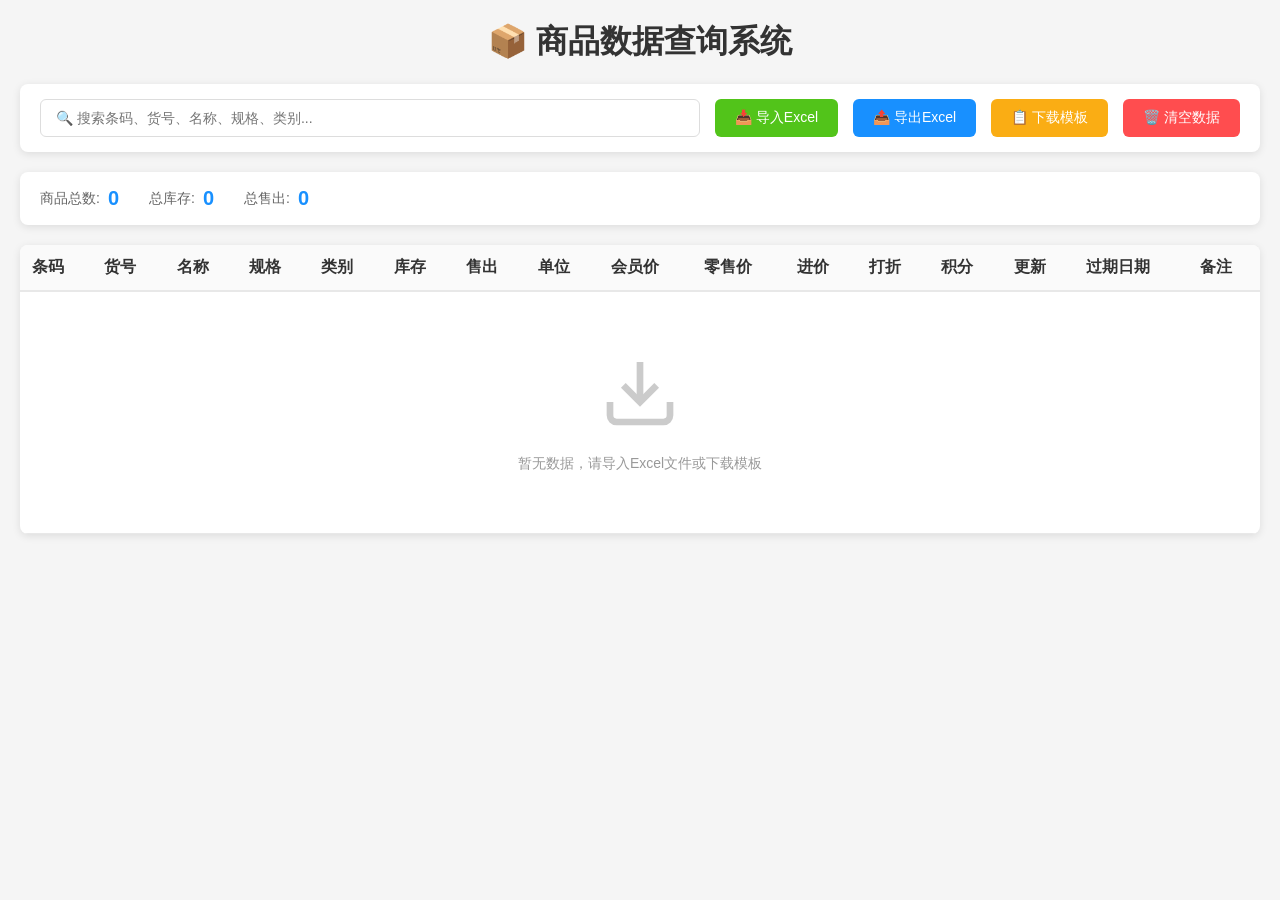
==== listino.html @ 7a41d668 "feat: listino 商品查询系统 - 性能优化版(防抖+分页渲染)" ====
<!DOCTYPE html>
<html lang="zh-CN">
<head>
    <meta charset="UTF-8">
    <meta name="viewport" content="width=device-width, initial-scale=1.0">
    <title>商品数据查询系统</title>
    <script src="https://cdn.sheetjs.com/xlsx-0.20.0/package/dist/xlsx.full.min.js"></script>
    <style>
        * {
            margin: 0;
            padding: 0;
            box-sizing: border-box;
        }
        body {
            font-family: -apple-system, BlinkMacSystemFont, 'Segoe UI', Roboto, sans-serif;
            background: #f5f5f5;
            padding: 20px;
        }
        .container {
            max-width: 1400px;
            margin: 0 auto;
        }
        h1 {
            text-align: center;
            color: #333;
            margin-bottom: 20px;
        }
        .toolbar {
            background: white;
            padding: 15px 20px;
            border-radius: 8px;
            box-shadow: 0 2px 8px rgba(0,0,0,0.1);
            margin-bottom: 20px;
            display: flex;
            flex-wrap: wrap;
            gap: 15px;
            align-items: center;
        }
        .search-box {
            flex: 1;
            min-width: 250px;
            position: relative;
        }
        .search-box input {
            width: 100%;
            padding: 10px 36px 10px 15px;
            border: 1px solid #ddd;
            border-radius: 6px;
            font-size: 14px;
        }
        /* 搜索loading指示器 */
        .search-loading {
            position: absolute;
            right: 10px;
            top: 50%;
            transform: translateY(-50%);
            width: 16px;
            height: 16px;
            border: 2px solid #e8e8e8;
            border-top-color: #1890ff;
            border-radius: 50%;
            animation: spin 0.6s linear infinite;
            display: none;
        }
        @keyframes spin { to { transform: rotate(360deg); } }
        .search-box.loading .search-loading { display: block; }
        .btn {
            padding: 10px 20px;
            border: none;
            border-radius: 6px;
            cursor: pointer;
            font-size: 14px;
            transition: all 0.3s;
        }
        .btn-primary { background: #1890ff; color: white; }
        .btn-primary:hover { background: #40a9ff; }
        .btn-secondary { background: #52c41a; color: white; }
        .btn-secondary:hover { background: #73d13d; }
        .btn-warning { background: #faad14; color: white; }
        .btn-warning:hover { background: #ffc53d; }
        .btn-danger { background: #ff4d4f; color: white; }
        .btn-danger:hover { background: #ff7875; }
        input[type="file"] { display: none; }
        .stats {
            background: white;
            padding: 15px 20px;
            border-radius: 8px;
            box-shadow: 0 2px 8px rgba(0,0,0,0.1);
            margin-bottom: 20px;
            display: flex;
            gap: 30px;
            flex-wrap: wrap;
        }
        .stat-item { display: flex; align-items: center; gap: 8px; }
        .stat-label { color: #666; font-size: 14px; }
        .stat-value { color: #1890ff; font-size: 20px; font-weight: bold; }
        .table-container {
            background: white;
            border-radius: 8px;
            box-shadow: 0 2px 8px rgba(0,0,0,0.1);
            overflow: hidden;
        }
        table { width: 100%; border-collapse: collapse; }
        th {
            background: #fafafa;
            padding: 12px;
            text-align: left;
            font-weight: 600;
            color: #333;
            border-bottom: 2px solid #e8e8e8;
            white-space: nowrap;
        }
        td { padding: 12px; border-bottom: 1px solid #e8e8e8; font-size: 14px; }
        tr:hover { background: #f5f5f5; }
        .empty-state { text-align: center; padding: 60px 20px; color: #999; }
        .empty-state svg { width: 80px; height: 80px; margin-bottom: 20px; opacity: 0.5; }
        .message {
            position: fixed;
            top: 20px;
            right: 20px;
            padding: 12px 20px;
            border-radius: 6px;
            color: white;
            font-size: 14px;
            z-index: 1000;
            animation: slideIn 0.3s ease;
        }
        @keyframes slideIn {
            from { transform: translateX(100%); opacity: 0; }
            to { transform: translateX(0); opacity: 1; }
        }
        .message.success { background: #52c41a; }
        .message.error { background: #ff4d4f; }
        .message.info { background: #1890ff; }
        .highlight {
            background: #ffe58f;
            padding: 0 2px;
            border-radius: 2px;
        }
        /* 分页控件 */
        .pagination {
            display: flex;
            align-items: center;
            justify-content: space-between;
            padding: 12px 20px;
            border-top: 1px solid #e8e8e8;
            flex-wrap: wrap;
            gap: 10px;
        }
        .pagination-info { color: #666; font-size: 13px; }
        .pagination-btns { display: flex; gap: 6px; align-items: center; flex-wrap: wrap; }
        .page-btn {
            padding: 5px 12px;
            border: 1px solid #d9d9d9;
            background: white;
            border-radius: 4px;
            cursor: pointer;
            font-size: 13px;
            transition: all 0.2s;
        }
        .page-btn:hover:not(:disabled) { border-color: #1890ff; color: #1890ff; }
        .page-btn.active { background: #1890ff; border-color: #1890ff; color: white; }
        .page-btn:disabled { opacity: 0.4; cursor: not-allowed; }
        .page-size-select {
            padding: 5px 8px;
            border: 1px solid #d9d9d9;
            border-radius: 4px;
            font-size: 13px;
            cursor: pointer;
        }
    </style>
</head>
<body>
    <div class="container">
        <h1>📦 商品数据查询系统</h1>
        
        <div class="toolbar">
            <div class="search-box" id="searchBox">
                <input type="text" id="searchInput" placeholder="🔍 搜索条码、货号、名称、规格、类别...">
                <div class="search-loading"></div>
            </div>
            <button class="btn btn-secondary" onclick="document.getElementById('fileInput').click()">
                📥 导入Excel
            </button>
            <input type="file" id="fileInput" accept=".xlsx,.xls" onchange="importExcel(event)">
            <button class="btn btn-primary" onclick="exportExcel()">📤 导出Excel</button>
            <button class="btn btn-warning" onclick="downloadTemplate()">📋 下载模板</button>
            <button class="btn btn-danger" onclick="clearAllData()">🗑️ 清空数据</button>
        </div>

        <div class="stats">
            <div class="stat-item">
                <span class="stat-label">商品总数:</span>
                <span class="stat-value" id="totalCount">0</span>
            </div>
            <div class="stat-item">
                <span class="stat-label">总库存:</span>
                <span class="stat-value" id="totalStock">0</span>
            </div>
            <div class="stat-item">
                <span class="stat-label">总售出:</span>
                <span class="stat-value" id="totalSold">0</span>
            </div>
        </div>

        <div class="table-container">
            <table id="productTable">
                <thead>
                    <tr>
                        <th>条码</th>
                        <th>货号</th>
                        <th>名称</th>
                        <th>规格</th>
                        <th>类别</th>
                        <th>库存</th>
                        <th>售出</th>
                        <th>单位</th>
                        <th>会员价</th>
                        <th>零售价</th>
                        <th>进价</th>
                        <th>打折</th>
                        <th>积分</th>
                        <th>更新</th>
                        <th>过期日期</th>
                        <th>备注</th>
                    </tr>
                </thead>
                <tbody id="productTableBody">
                    <tr>
                        <td colspan="16" class="empty-state">
                            <svg viewBox="0 0 24 24" fill="none" stroke="currentColor" stroke-width="2">
                                <path d="M21 15v4a2 2 0 0 1-2 2H5a2 2 0 0 1-2-2v-4"/>
                                <polyline points="7 10 12 15 17 10"/>
                                <line x1="12" y1="15" x2="12" y2="3"/>
                            </svg>
                            <p>暂无数据，请导入Excel文件或下载模板</p>
                        </td>
                    </tr>
                </tbody>
            </table>
            <!-- 分页控件 -->
            <div class="pagination" id="paginationBar" style="display:none;">
                <div class="pagination-info" id="pageInfo">共 0 条</div>
                <div class="pagination-btns" id="pageBtns"></div>
                <div style="display:flex;align-items:center;gap:8px;">
                    <span style="font-size:13px;color:#666;">每页</span>
                    <select class="page-size-select" id="pageSizeSelect" onchange="changePageSize(this.value)">
                        <option value="50">50</option>
                        <option value="100" selected>100</option>
                        <option value="200">200</option>
                        <option value="500">500</option>
                    </select>
                    <span style="font-size:13px;color:#666;">条</span>
                </div>
            </div>
        </div>
    </div>

    <script>
        // ── 状态 ──────────────────────────────────────────────
        let products = [];           // 全量数据（内存）
        let filteredProducts = [];   // 搜索过滤后的数据
        let currentPage = 1;
        let pageSize = 100;
        let searchTimer = null;      // 防抖 timer

        // ── IndexedDB ─────────────────────────────────────────
        const DB_NAME = 'ProductDB';
        const DB_VERSION = 1;
        const STORE_NAME = 'products';
        let db = null;

        function initDB() {
            return new Promise((resolve, reject) => {
                const request = indexedDB.open(DB_NAME, DB_VERSION);
                request.onerror = () => reject(request.error);
                request.onsuccess = () => { db = request.result; resolve(db); };
                request.onupgradeneeded = (event) => {
                    const database = event.target.result;
                    if (!database.objectStoreNames.contains(STORE_NAME)) {
                        const store = database.createObjectStore(STORE_NAME, { keyPath: '条码' });
                        store.createIndex('名称', '名称', { unique: false });
                        store.createIndex('货号', '货号', { unique: false });
                        store.createIndex('类别', '类别', { unique: false });
                    }
                };
            });
        }

        async function loadData() {
            if (!db) await initDB();
            return new Promise((resolve, reject) => {
                const tx = db.transaction([STORE_NAME], 'readonly');
                const store = tx.objectStore(STORE_NAME);
                const req = store.getAll();
                req.onsuccess = () => {
                    products = req.result;
                    filteredProducts = products;
                    currentPage = 1;
                    renderPage();
                    updateStats();
                    resolve(products);
                };
                req.onerror = () => reject(req.error);
            });
        }

        async function saveData() {
            if (!db) await initDB();
            return new Promise((resolve, reject) => {
                const tx = db.transaction([STORE_NAME], 'readwrite');
                const store = tx.objectStore(STORE_NAME);
                const clearReq = store.clear();
                clearReq.onsuccess = () => {
                    if (products.length === 0) { resolve(); return; }
                    let done = 0;
                    products.forEach(p => {
                        const r = store.put(p);
                        r.onsuccess = () => { if (++done === products.length) resolve(); };
                        r.onerror = () => reject(r.error);
                    });
                };
                clearReq.onerror = () => reject(clearReq.error);
            });
        }

        // ── 统计 ──────────────────────────────────────────────
        function updateStats() {
            document.getElementById('totalCount').textContent = products.length;
            const totalStock = products.reduce((s, p) => s + (parseFloat(p['库存']) || 0), 0);
            const totalSold  = products.reduce((s, p) => s + (parseFloat(p['售出']) || 0), 0);
            document.getElementById('totalStock').textContent = totalStock;
            document.getElementById('totalSold').textContent  = totalSold;
        }

        // ── 渲染（只渲染当前页，用 DocumentFragment 减少重绘）──
        const COLUMNS = ['条码','货号','名称','规格','类别','库存','售出','单位','会员价','零售价','进价','打折','积分','更新','过期日期','备注'];

        function renderPage() {
            const tbody = document.getElementById('productTableBody');
            const total = filteredProducts.length;
            const term  = document.getElementById('searchInput').value.trim();

            if (total === 0) {
                tbody.innerHTML = `
                    <tr><td colspan="16" class="empty-state">
                        <svg viewBox="0 0 24 24" fill="none" stroke="currentColor" stroke-width="2">
                            <path d="M21 15v4a2 2 0 0 1-2 2H5a2 2 0 0 1-2-2v-4"/>
                            <polyline points="7 10 12 15 17 10"/>
                            <line x1="12" y1="15" x2="12" y2="3"/>
                        </svg>
                        <p>${term ? '未找到匹配的商品' : '暂无数据，请导入Excel文件或下载模板'}</p>
                    </td></tr>`;
                updatePagination(0);
                return;
            }

            const totalPages = Math.ceil(total / pageSize);
            if (currentPage > totalPages) currentPage = totalPages;

            const start    = (currentPage - 1) * pageSize;
            const pageData = filteredProducts.slice(start, start + pageSize);
            const termLow  = term.toLowerCase();

            // DocumentFragment 批量操作，避免多次触发重排
            const frag = document.createDocumentFragment();
            pageData.forEach(product => {
                const tr = document.createElement('tr');
                COLUMNS.forEach(col => {
                    const td  = document.createElement('td');
                    const raw = product[col] !== undefined ? String(product[col]) : '';
                    if (term && raw.toLowerCase().includes(termLow)) {
                        td.innerHTML = safeHighlight(raw, term);
                    } else {
                        td.textContent = raw;
                    }
                    tr.appendChild(td);
                });
                frag.appendChild(tr);
            });

            tbody.innerHTML = '';
            tbody.appendChild(frag);
            updatePagination(total);
        }

        // 安全高亮：先 escape 再高亮，防 XSS
        function safeHighlight(text, term) {
            const esc = s => s.replace(/&/g,'&amp;').replace(/</g,'&lt;').replace(/>/g,'&gt;');
            const escapedText = esc(text);
            const escapedTerm = esc(term).replace(/[.*+?^${}()|[\]\\]/g, '\\$&');
            return escapedText.replace(new RegExp('(' + escapedTerm + ')', 'gi'),
                '<span class="highlight">$1</span>');
        }

        // ── 分页控件 ──────────────────────────────────────────
        function updatePagination(total) {
            const bar        = document.getElementById('paginationBar');
            const totalPages = Math.ceil(total / pageSize);

            if (total === 0) { bar.style.display = 'none'; return; }
            bar.style.display = 'flex';

            const start = (currentPage - 1) * pageSize + 1;
            const end   = Math.min(currentPage * pageSize, total);
            document.getElementById('pageInfo').textContent =
                `共 ${total} 条，显示 ${start}-${end} 条`;

            const btns = document.getElementById('pageBtns');
            btns.innerHTML = '';
            if (totalPages <= 1) return;

            // 上一页
            const prev = makePageBtn('‹ 上一页', currentPage === 1, () => goToPage(currentPage - 1));
            btns.appendChild(prev);

            // 页码省略逻辑
            let pages = [];
            if (totalPages <= 7) {
                pages = Array.from({length: totalPages}, (_, i) => i + 1);
            } else {
                pages = [1];
                if (currentPage > 3) pages.push('…');
                for (let i = Math.max(2, currentPage-1); i <= Math.min(totalPages-1, currentPage+1); i++) pages.push(i);
                if (currentPage < totalPages - 2) pages.push('…');
                pages.push(totalPages);
            }
            pages.forEach(p => {
                if (p === '…') {
                    const sp = document.createElement('span');
                    sp.textContent = '···'; sp.style.padding = '0 4px'; sp.style.color = '#999';
                    btns.appendChild(sp);
                } else {
                    btns.appendChild(makePageBtn(p, false, () => goToPage(p), p === currentPage));
                }
            });

            // 下一页
            btns.appendChild(makePageBtn('下一页 ›', currentPage === totalPages, () => goToPage(currentPage + 1)));
        }

        function makePageBtn(text, disabled, onClick, active = false) {
            const btn = document.createElement('button');
            btn.className = 'page-btn' + (active ? ' active' : '');
            btn.textContent = text;
            btn.disabled = disabled;
            btn.onclick = onClick;
            return btn;
        }

        function goToPage(page) {
            const totalPages = Math.ceil(filteredProducts.length / pageSize);
            if (page < 1 || page > totalPages) return;
            currentPage = page;
            renderPage();
            document.querySelector('.table-container').scrollIntoView({behavior: 'smooth', block: 'start'});
        }

        function changePageSize(val) {
            pageSize = parseInt(val);
            currentPage = 1;
            renderPage();
        }

        // ── 搜索（防抖 300ms）────────────────────────────────
        function searchProducts() {
            const box = document.getElementById('searchBox');
            box.classList.add('loading');
            clearTimeout(searchTimer);
            searchTimer = setTimeout(() => {
                const term     = document.getElementById('searchInput').value.trim();
                const termLow  = term.toLowerCase();
                const fields   = ['条码','货号','名称','规格','类别'];

                if (!term) {
                    filteredProducts = products;
                } else {
                    filteredProducts = products.filter(p => {
                        for (let i = 0; i < fields.length; i++) {
                            const v = p[fields[i]];
                            if (v && String(v).toLowerCase().includes(termLow)) return true;
                        }
                        return false;
                    });
                }
                currentPage = 1;
                renderPage();
                box.classList.remove('loading');
            }, 300); // 300ms 防抖：停止输入后才开始搜索
        }

        // ── 导入 Excel ────────────────────────────────────────
        async function importExcel(event) {
            const file = event.target.files[0];
            if (!file) return;
            const reader = new FileReader();
            reader.onload = async function(e) {
                try {
                    const data = new Uint8Array(e.target.result);
                    const wb   = XLSX.read(data, { type: 'array' });
                    const ws   = wb.Sheets[wb.SheetNames[0]];
                    const json = XLSX.utils.sheet_to_json(ws);
                    if (json.length === 0) { showMessage('Excel文件为空', 'error'); return; }
                    showMessage(`正在处理 ${json.length} 条数据...`, 'info');

                    const processed = json.map(row => {
                        const p = {};
                        COLUMNS.forEach(col => {
                            let v = row[col];
                            if (col === '条码' && v !== undefined) {
                                v = String(v);
                                if (v.includes('e') || v.includes('E')) v = Number(v).toFixed(0);
                            }
                            p[col] = v !== undefined ? v : '';
                        });
                        return p;
                    });

                    const map = new Map(products.map(p => [p['条码'], p]));
                    processed.forEach(p => { if (p['条码']) map.set(p['条码'], p); });
                    products = Array.from(map.values());

                    await saveData();
                    filteredProducts = products;
                    currentPage = 1;
                    renderPage();
                    updateStats();
                    showMessage(`成功导入 ${processed.length} 条商品数据`, 'success');
                } catch (err) {
                    showMessage('导入失败: ' + err.message, 'error');
                    console.error(err);
                }
            };
            reader.readAsArrayBuffer(file);
            event.target.value = '';
        }

        // ── 导出 Excel ────────────────────────────────────────
        function exportExcel() {
            if (products.length === 0) { showMessage('没有数据可导出', 'error'); return; }
            const exportData = products.map(p => {
                const row = {}; COLUMNS.forEach(col => { row[col] = p[col] || ''; }); return row;
            });
            const ws = XLSX.utils.json_to_sheet(exportData);
            const wb = XLSX.utils.book_new();
            XLSX.utils.book_append_sheet(wb, ws, '商品数据');
            ws['!cols'] = [
                {wch:18},{wch:12},{wch:25},{wch:15},{wch:12},
                {wch:8},{wch:8},{wch:8},{wch:10},{wch:10},
                {wch:10},{wch:8},{wch:8},{wch:12},{wch:12},{wch:20}
            ];
            XLSX.writeFile(wb, `商品数据_${new Date().toISOString().slice(0,10)}.xlsx`);
            showMessage('导出成功', 'success');
        }

        // ── 下载模板 ──────────────────────────────────────────
        function downloadTemplate() {
            const sample = [
                {'条码':'6901234567890','货号':'SP001','名称':'可口可乐 500ml','规格':'500ml/瓶','类别':'食品饮料',
                 '库存':100,'售出':50,'单位':'瓶','会员价':3.00,'零售价':3.50,'进价':2.00,
                 '打折':'是','积分':1,'更新':'2024-01-15','过期日期':'2025-01-15','备注':'畅销商品'},
                {'条码':'6901234567891','货号':'SP002','名称':'雪碧 500ml','规格':'500ml/瓶','类别':'食品饮料',
                 '库存':80,'售出':30,'单位':'瓶','会员价':3.00,'零售价':3.50,'进价':2.00,
                 '打折':'否','积分':1,'更新':'2024-01-15','过期日期':'2025-01-15','备注':''}
            ];
            const ws = XLSX.utils.json_to_sheet(sample);
            const wb = XLSX.utils.book_new();
            XLSX.utils.book_append_sheet(wb, ws, '导入模板');
            ws['!cols'] = [
                {wch:18},{wch:12},{wch:25},{wch:15},{wch:12},
                {wch:8},{wch:8},{wch:8},{wch:10},{wch:10},
                {wch:10},{wch:8},{wch:8},{wch:12},{wch:12},{wch:20}
            ];
            XLSX.writeFile(wb, '导入模板.xlsx');
            showMessage('模板下载成功', 'success');
        }

        // ── 清空数据 ──────────────────────────────────────────
        async function clearAllData() {
            if (products.length === 0) { showMessage('当前没有数据', 'info'); return; }
            if (confirm(`确定要清空所有 ${products.length} 条商品数据吗？此操作不可恢复！`)) {
                products = []; filteredProducts = [];
                await saveData();
                renderPage();
                updateStats();
                showMessage('数据已清空', 'success');
            }
        }

        // ── 消息提示 ──────────────────────────────────────────
        function showMessage(text, type = 'info') {
            const msg = document.createElement('div');
            msg.className = `message ${type}`;
            msg.textContent = text;
            document.body.appendChild(msg);
            setTimeout(() => msg.remove(), 3000);
        }

        // ── 初始化 ────────────────────────────────────────────
        document.addEventListener('DOMContentLoaded', async () => {
            document.getElementById('searchInput').addEventListener('input', searchProducts);
            await initDB();
            await loadData();
        });
    </script>
<!-- 更新时间: 2026-04-10 02:07:00 (性能优化版：防抖搜索+分页渲染) -->
</body>
</html>
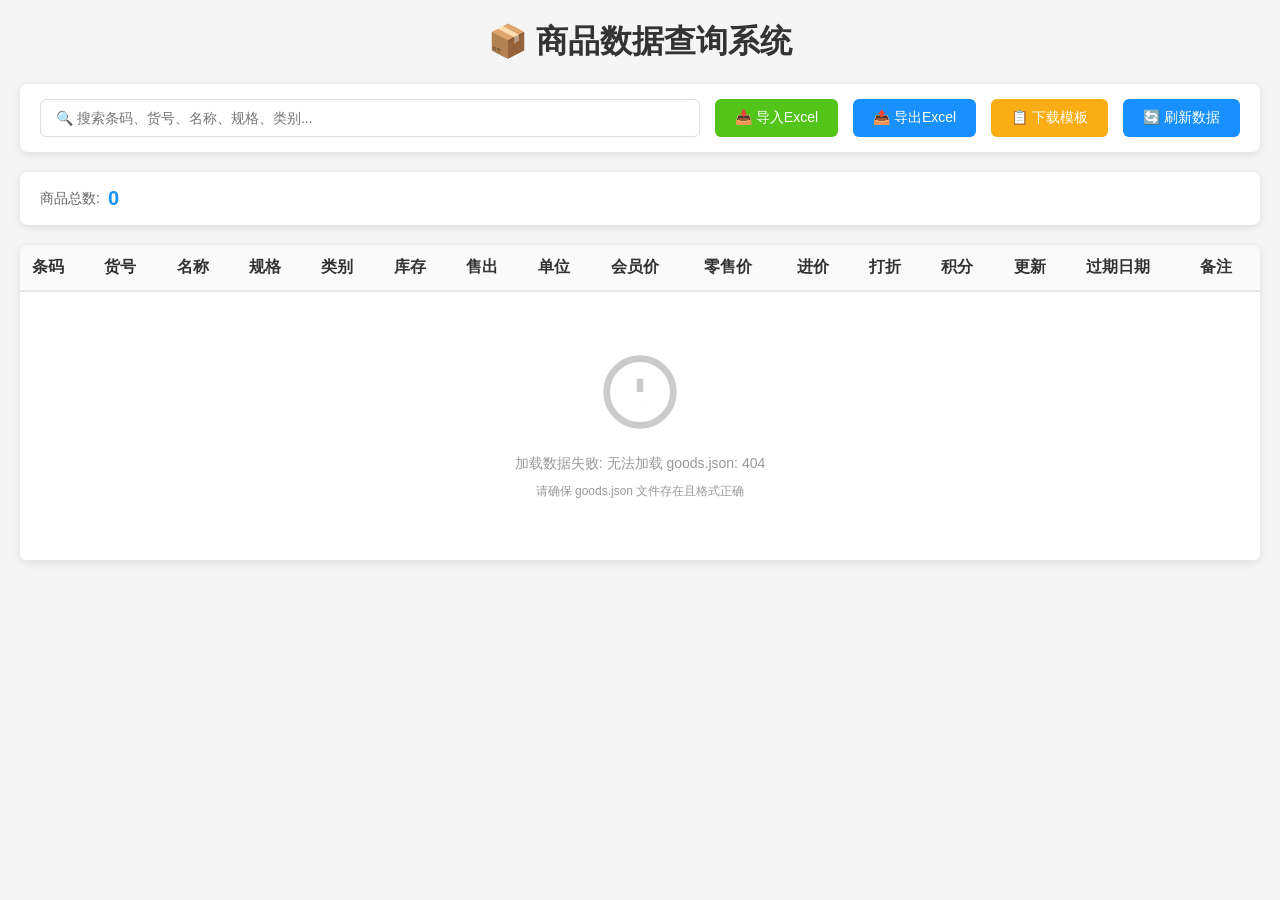
==== commit 73d43ec0: "删除统计框中的总库存和总售出显示" ====
--- a/listino.html
+++ b/listino.html
@@ -6,25 +6,14 @@
     <title>商品数据查询系统</title>
     <script src="https://cdn.sheetjs.com/xlsx-0.20.0/package/dist/xlsx.full.min.js"></script>
     <style>
-        * {
-            margin: 0;
-            padding: 0;
-            box-sizing: border-box;
-        }
+        * { margin: 0; padding: 0; box-sizing: border-box; }
         body {
             font-family: -apple-system, BlinkMacSystemFont, 'Segoe UI', Roboto, sans-serif;
             background: #f5f5f5;
             padding: 20px;
         }
-        .container {
-            max-width: 1400px;
-            margin: 0 auto;
-        }
-        h1 {
-            text-align: center;
-            color: #333;
-            margin-bottom: 20px;
-        }
+        .container { max-width: 1400px; margin: 0 auto; }
+        h1 { text-align: center; color: #333; margin-bottom: 20px; }
         .toolbar {
             background: white;
             padding: 15px 20px;
@@ -48,7 +37,6 @@
             border-radius: 6px;
             font-size: 14px;
         }
-        /* 搜索loading指示器 */
         .search-loading {
             position: absolute;
             right: 10px;
@@ -78,8 +66,6 @@
         .btn-secondary:hover { background: #73d13d; }
         .btn-warning { background: #faad14; color: white; }
         .btn-warning:hover { background: #ffc53d; }
-        .btn-danger { background: #ff4d4f; color: white; }
-        .btn-danger:hover { background: #ff7875; }
         input[type="file"] { display: none; }
         .stats {
             background: white;
@@ -132,12 +118,7 @@
         .message.success { background: #52c41a; }
         .message.error { background: #ff4d4f; }
         .message.info { background: #1890ff; }
-        .highlight {
-            background: #ffe58f;
-            padding: 0 2px;
-            border-radius: 2px;
-        }
-        /* 分页控件 */
+        .highlight { background: #ffe58f; padding: 0 2px; border-radius: 2px; }
         .pagination {
             display: flex;
             align-items: center;
@@ -167,6 +148,38 @@
             border-radius: 4px;
             font-size: 13px;
             cursor: pointer;
+        }
+        .update-info {
+            text-align: center;
+            color: #999;
+            font-size: 12px;
+            margin-top: 10px;
+        }
+        .loading-overlay {
+            position: fixed;
+            top: 0;
+            left: 0;
+            right: 0;
+            bottom: 0;
+            background: rgba(255,255,255,0.9);
+            display: flex;
+            flex-direction: column;
+            align-items: center;
+            justify-content: center;
+            z-index: 2000;
+        }
+        .loading-spinner {
+            width: 50px;
+            height: 50px;
+            border: 4px solid #e8e8e8;
+            border-top-color: #1890ff;
+            border-radius: 50%;
+            animation: spin 1s linear infinite;
+        }
+        .loading-text {
+            margin-top: 15px;
+            color: #666;
+            font-size: 14px;
         }
     </style>
 </head>
@@ -185,21 +198,13 @@
             <input type="file" id="fileInput" accept=".xlsx,.xls" onchange="importExcel(event)">
             <button class="btn btn-primary" onclick="exportExcel()">📤 导出Excel</button>
             <button class="btn btn-warning" onclick="downloadTemplate()">📋 下载模板</button>
-            <button class="btn btn-danger" onclick="clearAllData()">🗑️ 清空数据</button>
+            <button class="btn btn-primary" onclick="reloadData()">🔄 刷新数据</button>
         </div>
 
         <div class="stats">
             <div class="stat-item">
                 <span class="stat-label">商品总数:</span>
                 <span class="stat-value" id="totalCount">0</span>
-            </div>
-            <div class="stat-item">
-                <span class="stat-label">总库存:</span>
-                <span class="stat-value" id="totalStock">0</span>
-            </div>
-            <div class="stat-item">
-                <span class="stat-label">总售出:</span>
-                <span class="stat-value" id="totalSold">0</span>
             </div>
         </div>
 
@@ -233,12 +238,11 @@
                                 <polyline points="7 10 12 15 17 10"/>
                                 <line x1="12" y1="15" x2="12" y2="3"/>
                             </svg>
-                            <p>暂无数据，请导入Excel文件或下载模板</p>
+                            <p>正在加载数据...</p>
                         </td>
                     </tr>
                 </tbody>
             </table>
-            <!-- 分页控件 -->
             <div class="pagination" id="paginationBar" style="display:none;">
                 <div class="pagination-info" id="pageInfo">共 0 条</div>
                 <div class="pagination-btns" id="pageBtns"></div>
@@ -254,88 +258,110 @@
                 </div>
             </div>
         </div>
+        <div class="update-info" id="updateInfo"></div>
     </div>
 
     <script>
         // ── 状态 ──────────────────────────────────────────────
-        let products = [];           // 全量数据（内存）
+        let products = [];           // 全量数据
         let filteredProducts = [];   // 搜索过滤后的数据
         let currentPage = 1;
         let pageSize = 100;
-        let searchTimer = null;      // 防抖 timer
-
-        // ── IndexedDB ─────────────────────────────────────────
-        const DB_NAME = 'ProductDB';
-        const DB_VERSION = 1;
-        const STORE_NAME = 'products';
-        let db = null;
-
-        function initDB() {
-            return new Promise((resolve, reject) => {
-                const request = indexedDB.open(DB_NAME, DB_VERSION);
-                request.onerror = () => reject(request.error);
-                request.onsuccess = () => { db = request.result; resolve(db); };
-                request.onupgradeneeded = (event) => {
-                    const database = event.target.result;
-                    if (!database.objectStoreNames.contains(STORE_NAME)) {
-                        const store = database.createObjectStore(STORE_NAME, { keyPath: '条码' });
-                        store.createIndex('名称', '名称', { unique: false });
-                        store.createIndex('货号', '货号', { unique: false });
-                        store.createIndex('类别', '类别', { unique: false });
-                    }
-                };
-            });
-        }
-
-        async function loadData() {
-            if (!db) await initDB();
-            return new Promise((resolve, reject) => {
-                const tx = db.transaction([STORE_NAME], 'readonly');
-                const store = tx.objectStore(STORE_NAME);
-                const req = store.getAll();
-                req.onsuccess = () => {
-                    products = req.result;
-                    filteredProducts = products;
-                    currentPage = 1;
-                    renderPage();
-                    updateStats();
-                    resolve(products);
-                };
-                req.onerror = () => reject(req.error);
-            });
-        }
-
-        async function saveData() {
-            if (!db) await initDB();
-            return new Promise((resolve, reject) => {
-                const tx = db.transaction([STORE_NAME], 'readwrite');
-                const store = tx.objectStore(STORE_NAME);
-                const clearReq = store.clear();
-                clearReq.onsuccess = () => {
-                    if (products.length === 0) { resolve(); return; }
-                    let done = 0;
-                    products.forEach(p => {
-                        const r = store.put(p);
-                        r.onsuccess = () => { if (++done === products.length) resolve(); };
-                        r.onerror = () => reject(r.error);
+        let searchTimer = null;
+        let dataUpdateTime = '';
+
+        const COLUMNS = ['条码','货号','名称','规格','类别','库存','售出','单位','会员价','零售价','进价','打折','积分','更新','过期日期','备注'];
+
+        // ── 从 goods.json 加载数据 ────────────────────────────
+        async function loadDataFromJSON() {
+            showLoading(true);
+            try {
+                const response = await fetch('goods.json?v=' + Date.now()); // 加时间戳防止缓存
+                if (!response.ok) {
+                    throw new Error('无法加载 goods.json: ' + response.status);
+                }
+                
+                const jsonData = await response.json();
+                
+                // 支持两种格式：{data: [...]} 或直接 [...]
+                let data = Array.isArray(jsonData) ? jsonData : (jsonData.data || []);
+                dataUpdateTime = jsonData.updateTime || '';
+                
+                // 转换数据格式
+                products = data.map(p => {
+                    const item = {};
+                    COLUMNS.forEach(col => {
+                        item[col] = p[col] !== undefined ? p[col] : '';
                     });
-                };
-                clearReq.onerror = () => reject(clearReq.error);
-            });
+                    return item;
+                });
+                
+                filteredProducts = products;
+                currentPage = 1;
+                renderPage();
+                updateStats();
+                
+                // 显示更新时间
+                if (dataUpdateTime) {
+                    document.getElementById('updateInfo').textContent = 
+                        `数据更新时间: ${dataUpdateTime} | 共 ${products.length} 条商品`;
+                }
+                
+                showMessage(`成功加载 ${products.length} 条商品数据`, 'success');
+            } catch (error) {
+                console.error('加载数据失败:', error);
+                showError('加载数据失败: ' + error.message);
+            } finally {
+                showLoading(false);
+            }
+        }
+
+        // ── 重新加载数据 ─────────────────────────────────────
+        async function reloadData() {
+            await loadDataFromJSON();
+        }
+
+        // ── 显示/隐藏加载状态 ────────────────────────────────
+        function showLoading(show) {
+            let overlay = document.querySelector('.loading-overlay');
+            if (show) {
+                if (!overlay) {
+                    overlay = document.createElement('div');
+                    overlay.className = 'loading-overlay';
+                    overlay.innerHTML = `
+                        <div class="loading-spinner"></div>
+                        <div class="loading-text">正在加载商品数据...</div>
+                    `;
+                    document.body.appendChild(overlay);
+                }
+                overlay.style.display = 'flex';
+            } else if (overlay) {
+                overlay.style.display = 'none';
+            }
+        }
+
+        // ── 显示错误 ─────────────────────────────────────────
+        function showError(message) {
+            const tbody = document.getElementById('productTableBody');
+            tbody.innerHTML = `
+                <tr><td colspan="16" class="empty-state">
+                    <svg viewBox="0 0 24 24" fill="none" stroke="currentColor" stroke-width="2">
+                        <circle cx="12" cy="12" r="10"/>
+                        <line x1="12" y1="8" x2="12" y2="12"/>
+                        <line x1="12" y1="16" x2="12.01" y2="16"/>
+                    </svg>
+                    <p>${message}</p>
+                    <p style="font-size:12px;margin-top:10px;">请确保 goods.json 文件存在且格式正确</p>
+                </td></tr>`;
+            updatePagination(0);
         }
 
         // ── 统计 ──────────────────────────────────────────────
         function updateStats() {
             document.getElementById('totalCount').textContent = products.length;
-            const totalStock = products.reduce((s, p) => s + (parseFloat(p['库存']) || 0), 0);
-            const totalSold  = products.reduce((s, p) => s + (parseFloat(p['售出']) || 0), 0);
-            document.getElementById('totalStock').textContent = totalStock;
-            document.getElementById('totalSold').textContent  = totalSold;
-        }
-
-        // ── 渲染（只渲染当前页，用 DocumentFragment 减少重绘）──
-        const COLUMNS = ['条码','货号','名称','规格','类别','库存','售出','单位','会员价','零售价','进价','打折','积分','更新','过期日期','备注'];
-
+        }
+
+        // ── 渲染 ──────────────────────────────────────────────
         function renderPage() {
             const tbody = document.getElementById('productTableBody');
             const total = filteredProducts.length;
@@ -362,7 +388,6 @@
             const pageData = filteredProducts.slice(start, start + pageSize);
             const termLow  = term.toLowerCase();
 
-            // DocumentFragment 批量操作，避免多次触发重排
             const frag = document.createDocumentFragment();
             pageData.forEach(product => {
                 const tr = document.createElement('tr');
@@ -384,7 +409,6 @@
             updatePagination(total);
         }
 
-        // 安全高亮：先 escape 再高亮，防 XSS
         function safeHighlight(text, term) {
             const esc = s => s.replace(/&/g,'&amp;').replace(/</g,'&lt;').replace(/>/g,'&gt;');
             const escapedText = esc(text);
@@ -410,11 +434,9 @@
             btns.innerHTML = '';
             if (totalPages <= 1) return;
 
-            // 上一页
             const prev = makePageBtn('‹ 上一页', currentPage === 1, () => goToPage(currentPage - 1));
             btns.appendChild(prev);
 
-            // 页码省略逻辑
             let pages = [];
             if (totalPages <= 7) {
                 pages = Array.from({length: totalPages}, (_, i) => i + 1);
@@ -435,7 +457,6 @@
                 }
             });
 
-            // 下一页
             btns.appendChild(makePageBtn('下一页 ›', currentPage === totalPages, () => goToPage(currentPage + 1)));
         }
 
@@ -486,22 +507,23 @@
                 currentPage = 1;
                 renderPage();
                 box.classList.remove('loading');
-            }, 300); // 300ms 防抖：停止输入后才开始搜索
-        }
-
-        // ── 导入 Excel ────────────────────────────────────────
-        async function importExcel(event) {
+            }, 300);
+        }
+
+        // ── 导入 Excel（仅本地预览）───────────────────────────
+        function importExcel(event) {
             const file = event.target.files[0];
             if (!file) return;
             const reader = new FileReader();
-            reader.onload = async function(e) {
+            reader.onload = function(e) {
                 try {
                     const data = new Uint8Array(e.target.result);
                     const wb   = XLSX.read(data, { type: 'array' });
                     const ws   = wb.Sheets[wb.SheetNames[0]];
                     const json = XLSX.utils.sheet_to_json(ws);
                     if (json.length === 0) { showMessage('Excel文件为空', 'error'); return; }
-                    showMessage(`正在处理 ${json.length} 条数据...`, 'info');
+                    
+                    showMessage(`已加载 ${json.length} 条数据（仅本地预览）`, 'info');
 
                     const processed = json.map(row => {
                         const p = {};
@@ -516,16 +538,12 @@
                         return p;
                     });
 
-                    const map = new Map(products.map(p => [p['条码'], p]));
-                    processed.forEach(p => { if (p['条码']) map.set(p['条码'], p); });
-                    products = Array.from(map.values());
-
-                    await saveData();
+                    products = processed;
                     filteredProducts = products;
                     currentPage = 1;
                     renderPage();
                     updateStats();
-                    showMessage(`成功导入 ${processed.length} 条商品数据`, 'success');
+                    showMessage(`本地预览 ${processed.length} 条数据（点击刷新按钮恢复原始数据）`, 'success');
                 } catch (err) {
                     showMessage('导入失败: ' + err.message, 'error');
                     console.error(err);
@@ -575,18 +593,6 @@
             showMessage('模板下载成功', 'success');
         }
 
-        // ── 清空数据 ──────────────────────────────────────────
-        async function clearAllData() {
-            if (products.length === 0) { showMessage('当前没有数据', 'info'); return; }
-            if (confirm(`确定要清空所有 ${products.length} 条商品数据吗？此操作不可恢复！`)) {
-                products = []; filteredProducts = [];
-                await saveData();
-                renderPage();
-                updateStats();
-                showMessage('数据已清空', 'success');
-            }
-        }
-
         // ── 消息提示 ──────────────────────────────────────────
         function showMessage(text, type = 'info') {
             const msg = document.createElement('div');
@@ -597,12 +603,11 @@
         }
 
         // ── 初始化 ────────────────────────────────────────────
-        document.addEventListener('DOMContentLoaded', async () => {
+        document.addEventListener('DOMContentLoaded', () => {
             document.getElementById('searchInput').addEventListener('input', searchProducts);
-            await initDB();
-            await loadData();
+            loadDataFromJSON(); // 从 goods.json 加载数据
         });
     </script>
-<!-- 更新时间: 2026-04-10 02:07:00 (性能优化版：防抖搜索+分页渲染) -->
+<!-- 更新时间: 2026-04-10 03:12:00 (从goods.json加载数据版本) -->
 </body>
 </html>
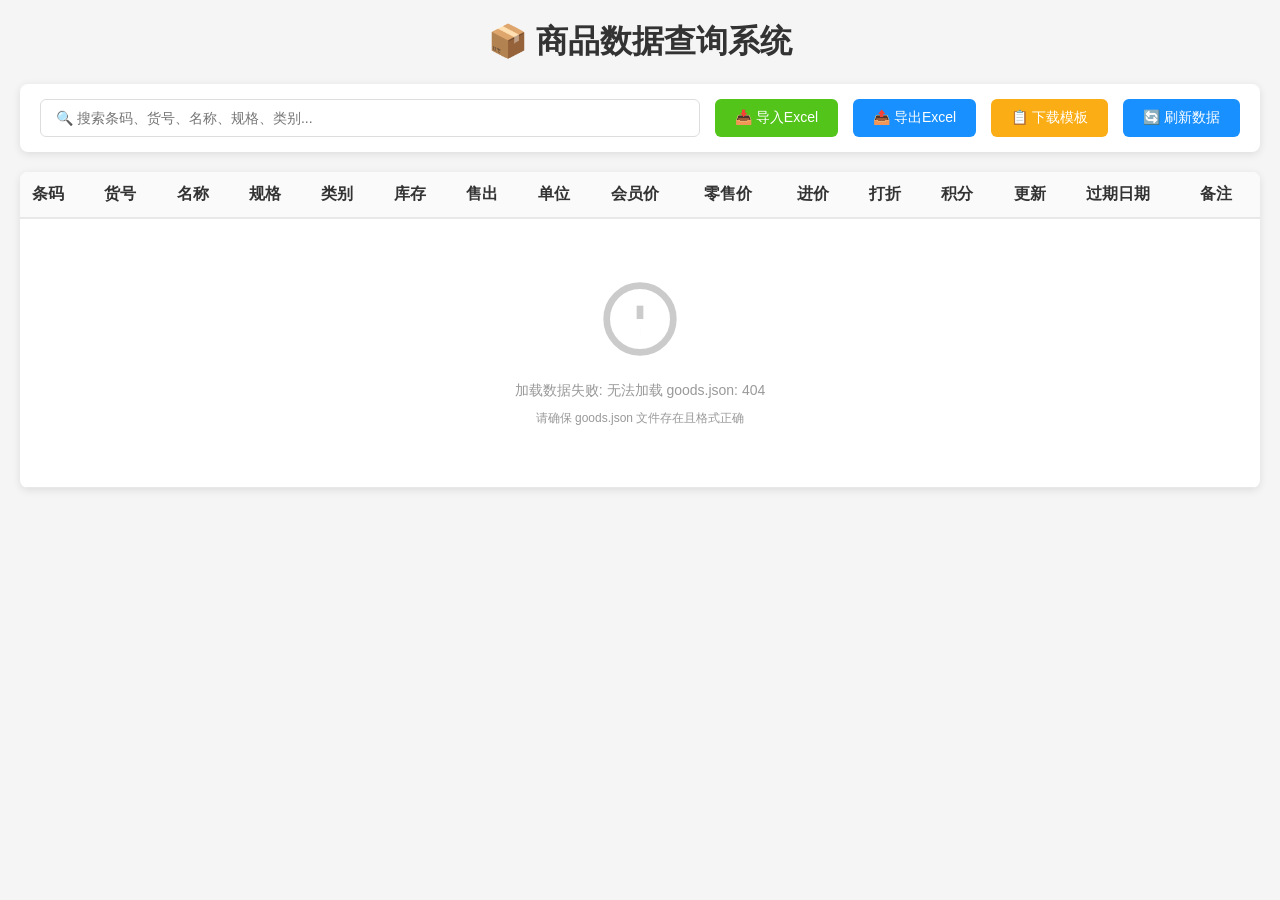
==== commit 5c901635: "删除整个统计框区域" ====
--- a/listino.html
+++ b/listino.html
@@ -67,19 +67,6 @@
         .btn-warning { background: #faad14; color: white; }
         .btn-warning:hover { background: #ffc53d; }
         input[type="file"] { display: none; }
-        .stats {
-            background: white;
-            padding: 15px 20px;
-            border-radius: 8px;
-            box-shadow: 0 2px 8px rgba(0,0,0,0.1);
-            margin-bottom: 20px;
-            display: flex;
-            gap: 30px;
-            flex-wrap: wrap;
-        }
-        .stat-item { display: flex; align-items: center; gap: 8px; }
-        .stat-label { color: #666; font-size: 14px; }
-        .stat-value { color: #1890ff; font-size: 20px; font-weight: bold; }
         .table-container {
             background: white;
             border-radius: 8px;
@@ -199,13 +186,6 @@
             <button class="btn btn-primary" onclick="exportExcel()">📤 导出Excel</button>
             <button class="btn btn-warning" onclick="downloadTemplate()">📋 下载模板</button>
             <button class="btn btn-primary" onclick="reloadData()">🔄 刷新数据</button>
-        </div>
-
-        <div class="stats">
-            <div class="stat-item">
-                <span class="stat-label">商品总数:</span>
-                <span class="stat-value" id="totalCount">0</span>
-            </div>
         </div>
 
         <div class="table-container">
@@ -299,8 +279,6 @@
                 filteredProducts = products;
                 currentPage = 1;
                 renderPage();
-                updateStats();
-                
                 // 显示更新时间
                 if (dataUpdateTime) {
                     document.getElementById('updateInfo').textContent = 
@@ -354,11 +332,6 @@
                     <p style="font-size:12px;margin-top:10px;">请确保 goods.json 文件存在且格式正确</p>
                 </td></tr>`;
             updatePagination(0);
-        }
-
-        // ── 统计 ──────────────────────────────────────────────
-        function updateStats() {
-            document.getElementById('totalCount').textContent = products.length;
         }
 
         // ── 渲染 ──────────────────────────────────────────────
@@ -542,7 +515,6 @@
                     filteredProducts = products;
                     currentPage = 1;
                     renderPage();
-                    updateStats();
                     showMessage(`本地预览 ${processed.length} 条数据（点击刷新按钮恢复原始数据）`, 'success');
                 } catch (err) {
                     showMessage('导入失败: ' + err.message, 'error');
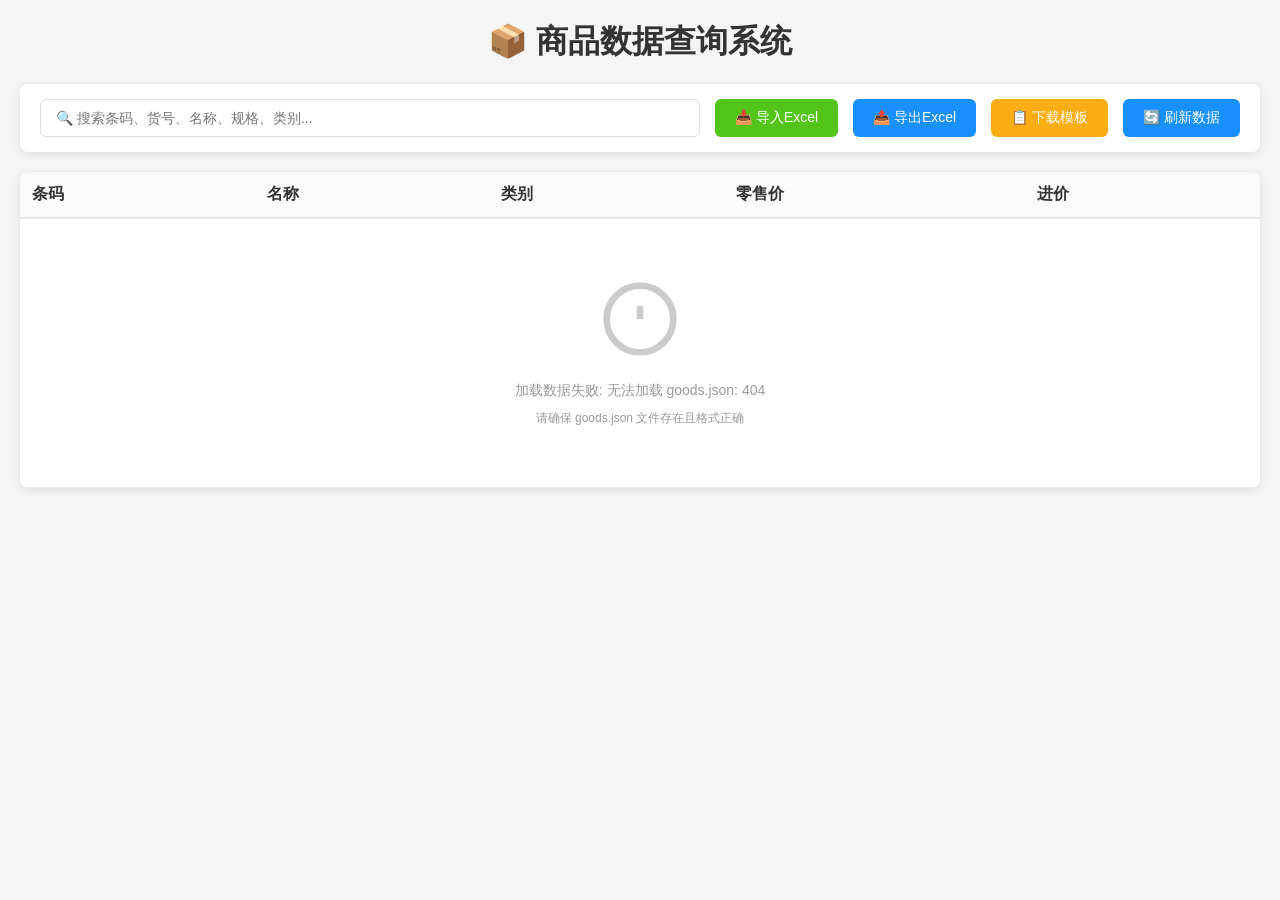
==== commit 2b3a1a17: "简化listino表格：只显示条码/名称/类别/零售价/进价5列，隐藏其他11列" ====
--- a/listino.html
+++ b/listino.html
@@ -193,26 +193,15 @@
                 <thead>
                     <tr>
                         <th>条码</th>
-                        <th>货号</th>
                         <th>名称</th>
-                        <th>规格</th>
                         <th>类别</th>
-                        <th>库存</th>
-                        <th>售出</th>
-                        <th>单位</th>
-                        <th>会员价</th>
                         <th>零售价</th>
                         <th>进价</th>
-                        <th>打折</th>
-                        <th>积分</th>
-                        <th>更新</th>
-                        <th>过期日期</th>
-                        <th>备注</th>
                     </tr>
                 </thead>
                 <tbody id="productTableBody">
                     <tr>
-                        <td colspan="16" class="empty-state">
+                        <td colspan="5" class="empty-state">
                             <svg viewBox="0 0 24 24" fill="none" stroke="currentColor" stroke-width="2">
                                 <path d="M21 15v4a2 2 0 0 1-2 2H5a2 2 0 0 1-2-2v-4"/>
                                 <polyline points="7 10 12 15 17 10"/>
@@ -250,7 +239,7 @@
         let searchTimer = null;
         let dataUpdateTime = '';
 
-        const COLUMNS = ['条码','货号','名称','规格','类别','库存','售出','单位','会员价','零售价','进价','打折','积分','更新','过期日期','备注'];
+        const COLUMNS = ['条码','名称','类别','零售价','进价'];
 
         // ── 从 goods.json 加载数据 ────────────────────────────
         async function loadDataFromJSON() {
@@ -322,7 +311,7 @@
         function showError(message) {
             const tbody = document.getElementById('productTableBody');
             tbody.innerHTML = `
-                <tr><td colspan="16" class="empty-state">
+                <tr><td colspan="5" class="empty-state">
                     <svg viewBox="0 0 24 24" fill="none" stroke="currentColor" stroke-width="2">
                         <circle cx="12" cy="12" r="10"/>
                         <line x1="12" y1="8" x2="12" y2="12"/>
@@ -342,7 +331,7 @@
 
             if (total === 0) {
                 tbody.innerHTML = `
-                    <tr><td colspan="16" class="empty-state">
+                    <tr><td colspan="5" class="empty-state">
                         <svg viewBox="0 0 24 24" fill="none" stroke="currentColor" stroke-width="2">
                             <path d="M21 15v4a2 2 0 0 1-2 2H5a2 2 0 0 1-2-2v-4"/>
                             <polyline points="7 10 12 15 17 10"/>
@@ -580,6 +569,6 @@
             loadDataFromJSON(); // 从 goods.json 加载数据
         });
     </script>
-<!-- 更新时间: 2026-04-10 03:12:00 (从goods.json加载数据版本) -->
+<!-- 更新时间: 2026-04-11 17:05:48 -->
 </body>
 </html>
